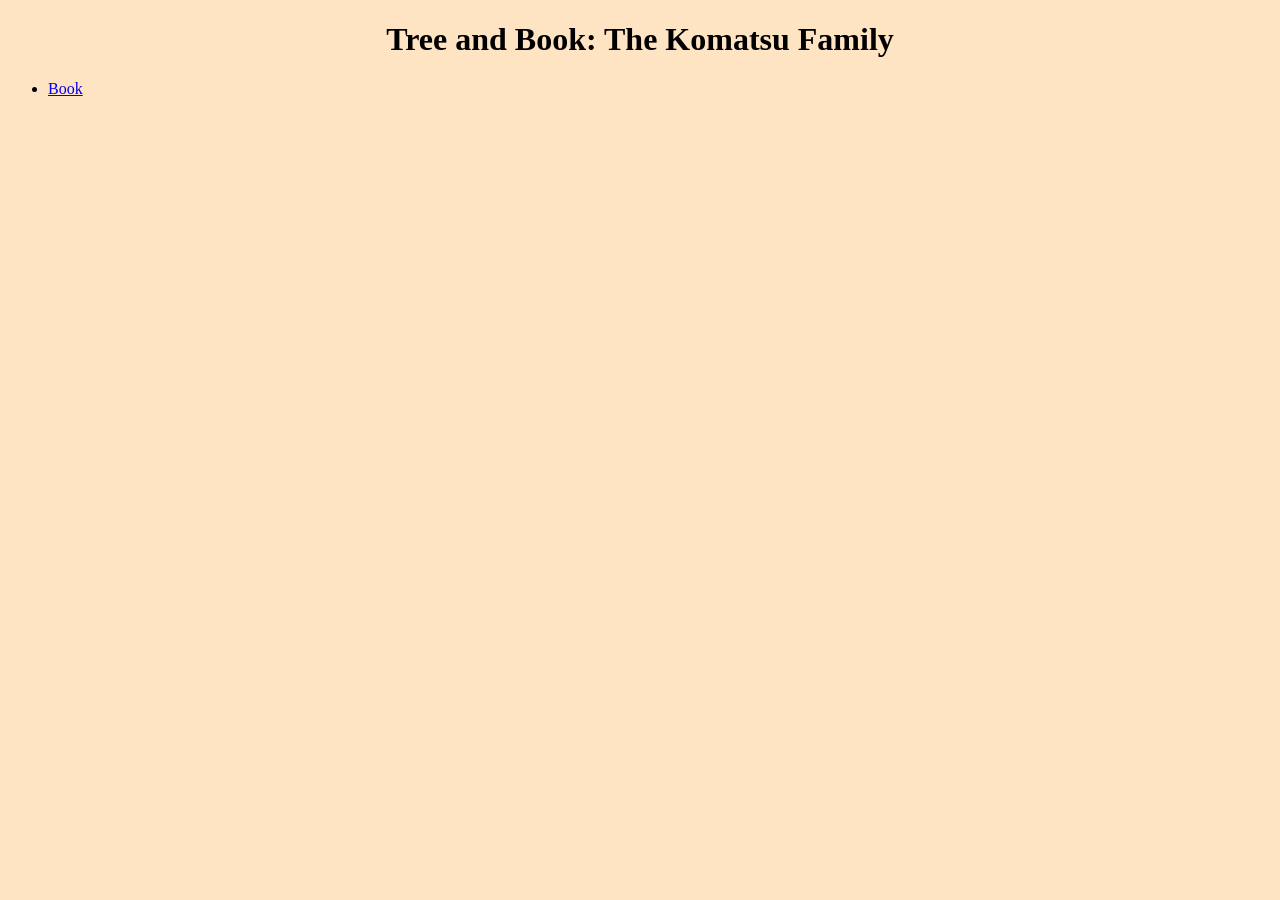
==== index.html @ 592efa28 "Rename Index.html to index.html" ====
<!doctype html>
<html lang="en">
<head>
<!-- 
    Tutorial Page
    Author: Bekzod Muminov
    Date:   09/13/2026
    
    Filename: CISW300
   </-->
<title>Book Assignments for CISW 300</title>

</head>
    <body style="background-color: bisque">
    <h1 style="text-align: center">Tree and Book: The Komatsu Family</h1>
        <ul>
        <li><a href="book/book.html">Book</a></li>
        </ul>
    
    </body>
</html>
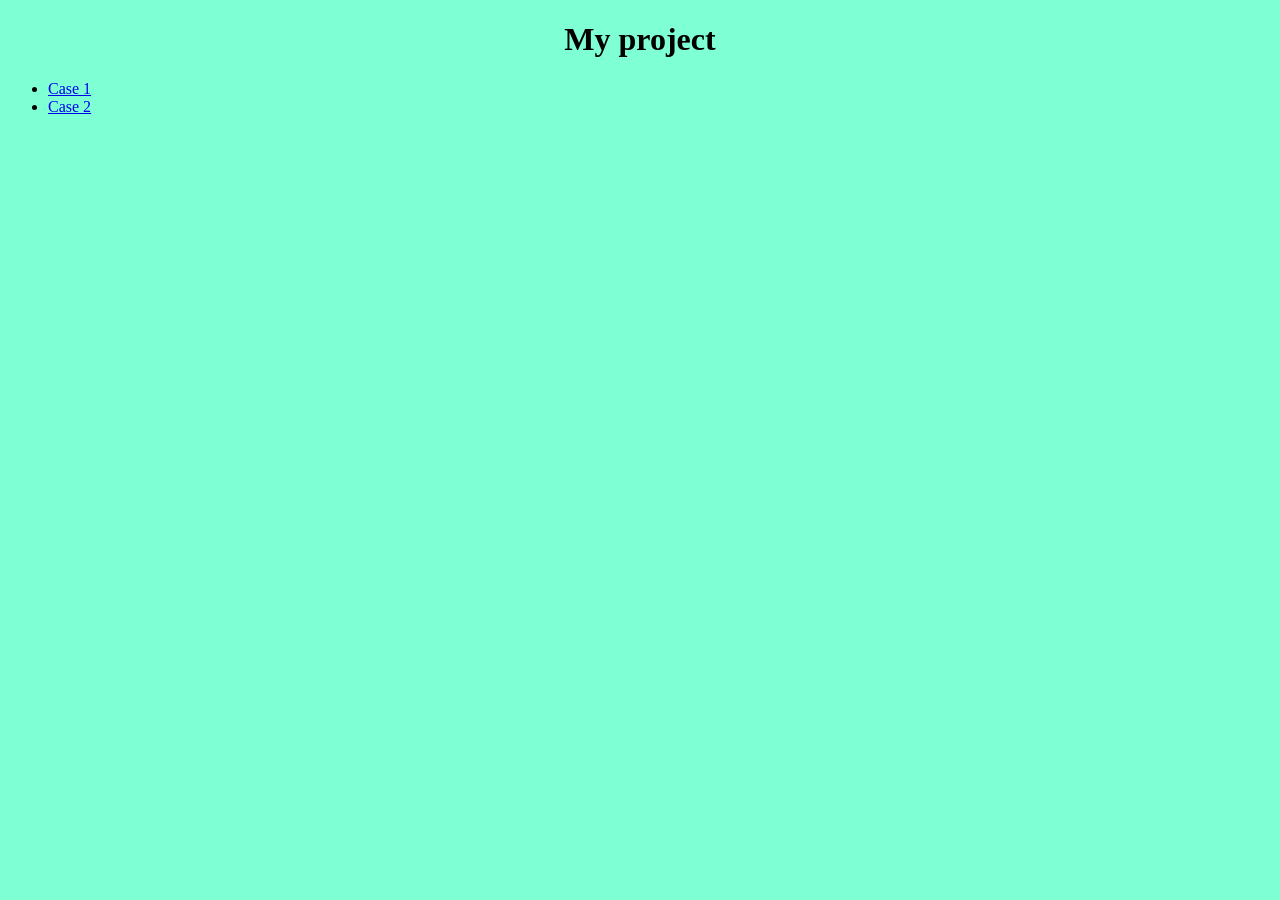
==== commit 200c323c: "Rename project242.html to index.html" ====
--- a/index.html
+++ b/index.html
@@ -1,21 +1,14 @@
-<!doctype html>
+<!DOCTYPE html>
 <html lang="en">
-<head>
-<!-- 
-    Tutorial Page
-    Author: Bekzod Muminov
-    Date:   09/13/2026
-    
-    Filename: CISW300
-   </-->
-<title>Book Assignments for CISW 300</title>
-
-</head>
-    <body style="background-color: bisque">
-    <h1 style="text-align: center">Tree and Book: The Komatsu Family</h1>
+    <head>
+        <meta charset="UTF-8" />
+        <title>My Project</title>
+          </head>
+    <body style="background-color: aquamarine">
+        <h1 style="text-align-last: center;">My project</h1>
         <ul>
-        <li><a href="book/book.html">Book</a></li>
-        </ul>
-    
-    </body>
+            <li> <a href="midterm/case1/sf_torte.html">Case 1</a></li>
+            <li> <a href="midterm/case2/cf_home.html">Case 2</a></li>
+         </ul>
+          </body>
 </html>
